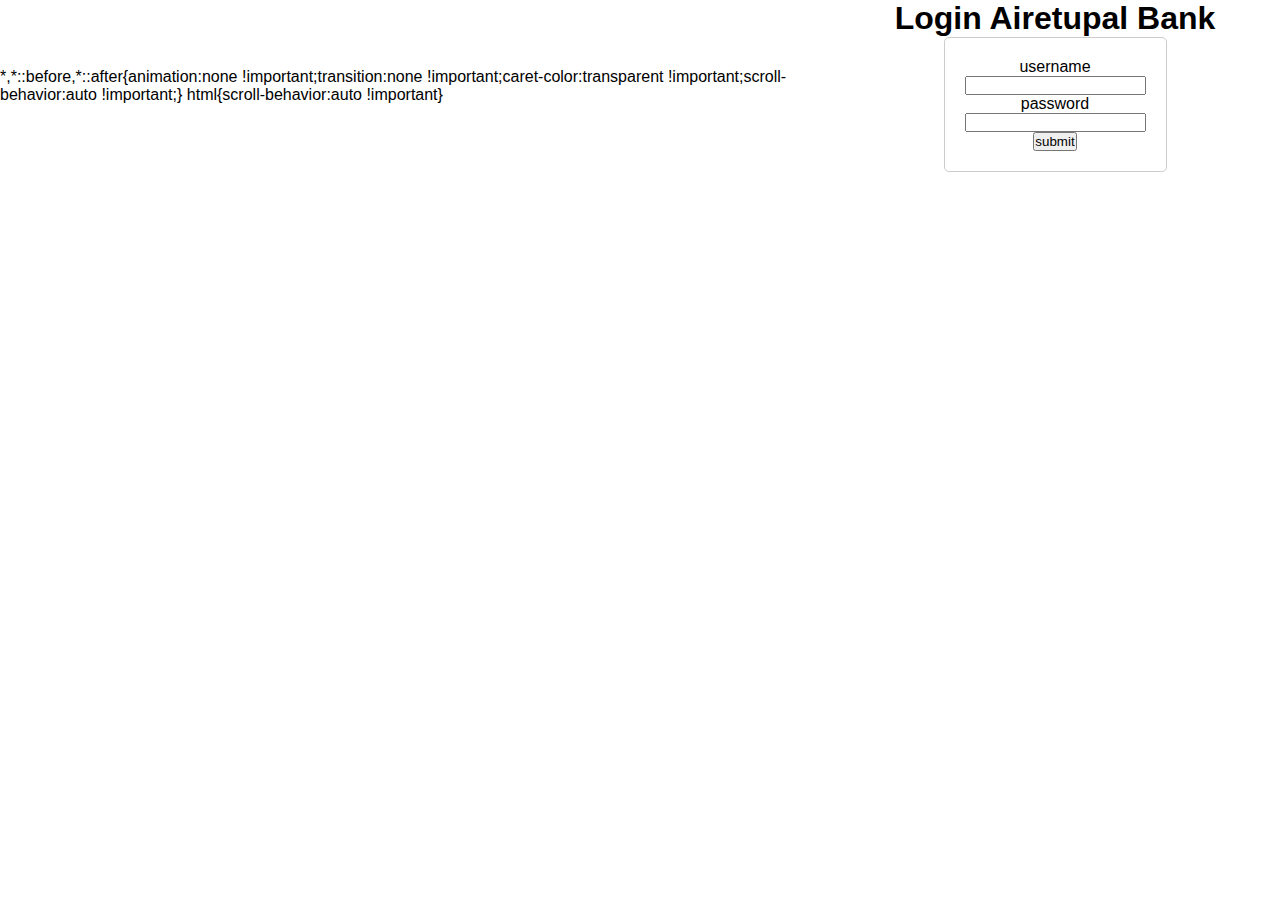
==== airetupalbank/src/main/resources/public/static/Login.html @ c273e6ce "estructura base del proyecto" ====
<!DOCTYPE html>
<html lang="en">
<head>
    <meta charset="UTF-8">
    <meta name="viewport" content="width=device-width, initial-scale=1.0">
    <link rel="stylesheet" href="CSS/login.css">
    <title>Airetupal-Bank Login</title>
</head>
<body>
    <div class="container">
        <h1>Login Airetupal Bank</h1>
        <form action="/sign in">
            <label for="">username</label>
            <input type="text">
            <label for="">password</label>
            <input type="password">
            <input type="button" value="submit" id="sign-in">
        </form>
    </div>
</body>
</html>
---- airetupalbank/src/main/resources/public/static/CSS/login.css ----
* {
    margin: 0;
    padding: 0;
    display: flex;
    align-items: center;
    justify-content: center;
    /* min-height: 100vh; */
    font-family: 'Jost', sans-serif;
}

title {
    display: none;
}

body{
    display: flex;
    flex-direction: column;
    align-items: center;
    justify-content: center;
}

form {
    display: flex;
    flex-direction: column;
    align-items: center;
    justify-content: center;
    padding: 20px;
    border: 1px solid #ccc; 
    border-radius: 5px; 
}

.container{
    display: flex;
    flex-direction: column;
    width: 450px;
    margin: auto;
    text-align: center;
}
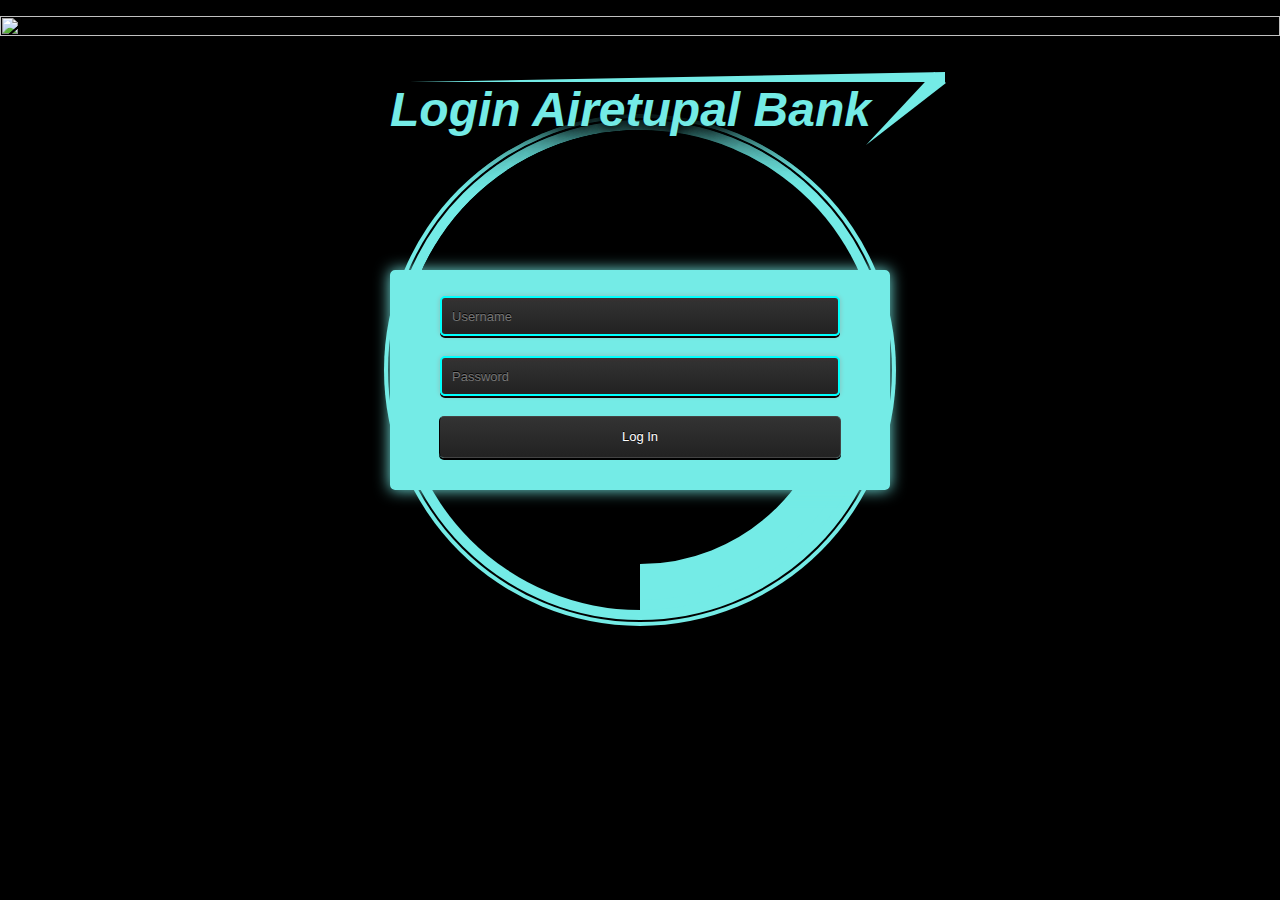
==== commit 4743899a: "vistas" ====
--- a/airetupalbank/src/main/resources/public/static/Login.html
+++ b/airetupalbank/src/main/resources/public/static/Login.html
@@ -1,21 +1,49 @@
 <!DOCTYPE html>
-<html lang="en">
+<html lang="es">
+
 <head>
     <meta charset="UTF-8">
     <meta name="viewport" content="width=device-width, initial-scale=1.0">
     <link rel="stylesheet" href="CSS/login.css">
+    <link rel="icon" href="img/logo.jpg" type="image/x-icon">
     <title>Airetupal-Bank Login</title>
+    
 </head>
+
 <body>
-    <div class="container">
-        <h1>Login Airetupal Bank</h1>
-        <form action="/sign in">
-            <label for="">username</label>
-            <input type="text">
-            <label for="">password</label>
-            <input type="password">
-            <input type="button" value="submit" id="sign-in">
+    <div id="logo">
+        <h1><i>Login Airetupal Bank</i></h1>
+    </div>
+    <section class="stark-login">
+
+        <form action="" method="">
+            <div id="fade-box">
+                <input type="text" name="username" id="username" placeholder="Username" required>
+                <input type="password" placeholder="Password" required>
+                <button>Log In</button>
+            </div>
         </form>
+        <div class="hexagons">
+
+            <img src="../img/fondo.jpg" height="100%"
+                width="100%" />
+        </div>
+    </section>
+
+    <div id="circle1">
+        <div id="inner-cirlce1">
+            <h2> </h2>
+        </div>
     </div>
+
+    <ul>
+        <li></li>
+        <li></li>
+        <li></li>
+        <li></li>
+        <li></li>
+    </ul>
+
 </body>
+
 </html>--- a/airetupalbank/src/main/resources/public/static/CSS/login.css
+++ b/airetupalbank/src/main/resources/public/static/CSS/login.css
@@ -1,38 +1,760 @@
-* {
-    margin: 0;
-    padding: 0;
-    display: flex;
-    align-items: center;
-    justify-content: center;
-    /* min-height: 100vh; */
-    font-family: 'Jost', sans-serif;
-}
+/*! normalize.css v2.1.2 | MIT License | git.io/normalize */
 
-title {
-    display: none;
-}
+/* ==========================================================================
+   HTML5 display definitions
+   ========================================================================== */
 
-body{
-    display: flex;
-    flex-direction: column;
-    align-items: center;
-    justify-content: center;
-}
+/**
+ * Correct `block` display not defined in IE 8/9.
+ */
 
-form {
-    display: flex;
-    flex-direction: column;
-    align-items: center;
-    justify-content: center;
-    padding: 20px;
-    border: 1px solid #ccc; 
-    border-radius: 5px; 
-}
+ article,
+ aside,
+ details,
+ figcaption,
+ figure,
+ footer,
+ header,
+ hgroup,
+ main,
+ nav,
+ section,
+ summary {
+     display: block;
+ }
+ 
+ /**
+  * Correct `inline-block` display not defined in IE 8/9.
+  */
+ 
+ audio,
+ canvas,
+ video {
+     display: inline-block;
+ }
+ 
+ /**
+  * Prevent modern browsers from displaying `audio` without controls.
+  * Remove excess height in iOS 5 devices.
+  */
+ 
+ audio:not([controls]) {
+     display: none;
+     height: 0;
+ }
+ 
+ /**
+  * Address styling not present in IE 8/9.
+  */
+ 
+ [hidden] {
+     display: none;
+ }
+ 
+ /* ==========================================================================
+    Base
+    ========================================================================== */
+ 
+ /**
+  * 1. Set default font family to sans-serif.
+  * 2. Prevent iOS text size adjust after orientation change, without disabling
+  *    user zoom.
+  */
+ 
+ html {
+     font-family: sans-serif; /* 1 */
+     -ms-text-size-adjust: 100%; /* 2 */
+     -webkit-text-size-adjust: 100%; /* 2 */
+ }
+ 
+ /**
+  * Remove default margin.
+  */
+ 
+ body {
+     margin: 0;
+ }
+ 
+ /* ==========================================================================
+    Links
+    ========================================================================== */
+ 
+ /**
+  * Address `outline` inconsistency between Chrome and other browsers.
+  */
+ 
+ a:focus {
+     outline: thin dotted;
+ }
+ 
+ /**
+  * Improve readability when focused and also mouse hovered in all browsers.
+  */
+ 
+ a:active,
+ a:hover {
+     outline: 0;
+ }
+ 
+ /* ==========================================================================
+    Typography
+    ========================================================================== */
+ 
+ /**
+  * Address variable `h1` font-size and margin within `section` and `article`
+  * contexts in Firefox 4+, Safari 5, and Chrome.
+  */
+ 
+ h1 {
+     font-size: 2em;
+     margin: 0.67em 0;
+ }
+ 
+ /**
+  * Address styling not present in IE 8/9, Safari 5, and Chrome.
+  */
+ 
+ abbr[title] {
+     border-bottom: 1px dotted;
+ }
+ 
+ /**
+  * Address style set to `bolder` in Firefox 4+, Safari 5, and Chrome.
+  */
+ 
+ b,
+ strong {
+     font-weight: bold;
+ }
+ 
+ /**
+  * Address styling not present in Safari 5 and Chrome.
+  */
+ 
+ dfn {
+     font-style: italic;
+ }
+ 
+ /**
+  * Address differences between Firefox and other browsers.
+  */
+ 
+ hr {
+     -moz-box-sizing: content-box;
+     box-sizing: content-box;
+     height: 0;
+ }
+ 
+ /**
+  * Address styling not present in IE 8/9.
+  */
+ 
+ mark {
+     background: #ff0;
+     color: #000;
+ }
+ 
+ /**
+  * Correct font family set oddly in Safari 5 and Chrome.
+  */
+ 
+ code,
+ kbd,
+ pre,
+ samp {
+     font-family: monospace, serif;
+     font-size: 1em;
+ }
+ 
+ /**
+  * Improve readability of pre-formatted text in all browsers.
+  */
+ 
+ pre {
+     white-space: pre-wrap;
+ }
+ 
+ /**
+  * Set consistent quote types.
+  */
+ 
+ q {
+     quotes: "\201C" "\201D" "\2018" "\2019";
+ }
+ 
+ /**
+  * Address inconsistent and variable font size in all browsers.
+  */
+ 
+ small {
+     font-size: 80%;
+ }
+ 
+ /**
+  * Prevent `sub` and `sup` affecting `line-height` in all browsers.
+  */
+ 
+ sub,
+ sup {
+     font-size: 75%;
+     line-height: 0;
+     position: relative;
+     vertical-align: baseline;
+ }
+ 
+ sup {
+     top: -0.5em;
+ }
+ 
+ sub {
+     bottom: -0.25em;
+ }
+ 
+ /* ==========================================================================
+    Embedded content
+    ========================================================================== */
+ 
+ /**
+  * Remove border when inside `a` element in IE 8/9.
+  */
+ 
+ img {
+     border: 0;
+ }
+ 
+ /**
+  * Correct overflow displayed oddly in IE 9.
+  */
+ 
+ svg:not(:root) {
+     overflow: hidden;
+ }
+ 
+ /* ==========================================================================
+    Figures
+    ========================================================================== */
+ 
+ /**
+  * Address margin not present in IE 8/9 and Safari 5.
+  */
+ 
+ figure {
+     margin: 0;
+ }
+ 
+ /* ==========================================================================
+    Forms
+    ========================================================================== */
+ 
+ /**
+  * Define consistent border, margin, and padding.
+  */
+ 
+ fieldset {
+     border: 1px solid #c0c0c0;
+     margin: 0 2px;
+     padding: 0.35em 0.625em 0.75em;
+ }
+ 
+ /**
+  * 1. Correct `color` not being inherited in IE 8/9.
+  * 2. Remove padding so people aren't caught out if they zero out fieldsets.
+  */
+ 
+ legend {
+     border: 0; /* 1 */
+     padding: 0; /* 2 */
+ }
+ 
+ /**
+  * 1. Correct font family not being inherited in all browsers.
+  * 2. Correct font size not being inherited in all browsers.
+  * 3. Address margins set differently in Firefox 4+, Safari 5, and Chrome.
+  */
+ 
+ button,
+ input,
+ select,
+ textarea {
+     font-family: inherit; /* 1 */
+     font-size: 100%; /* 2 */
+     margin: 0; /* 3 */
+ }
+ 
+ /**
+  * Address Firefox 4+ setting `line-height` on `input` using `!important` in
+  * the UA stylesheet.
+  */
+ 
+ button,
+ input {
+     line-height: normal;
+ }
+ 
+ /**
+  * Address inconsistent `text-transform` inheritance for `button` and `select`.
+  * All other form control elements do not inherit `text-transform` values.
+  * Correct `button` style inheritance in Chrome, Safari 5+, and IE 8+.
+  * Correct `select` style inheritance in Firefox 4+ and Opera.
+  */
+ 
+ button,
+ select {
+     text-transform: none;
+ }
+ 
+ /**
+  * 1. Avoid the WebKit bug in Android 4.0.* where (2) destroys native `audio`
+  *    and `video` controls.
+  * 2. Correct inability to style clickable `input` types in iOS.
+  * 3. Improve usability and consistency of cursor style between image-type
+  *    `input` and others.
+  */
+ 
+ button,
+ html input[type="button"], /* 1 */
+ input[type="reset"],
+ input[type="submit"] {
+     -webkit-appearance: button; /* 2 */
+     cursor: pointer; /* 3 */
+ }
+ 
+ /**
+  * Re-set default cursor for disabled elements.
+  */
+ 
+ button[disabled],
+ html input[disabled] {
+     cursor: default;
+ }
+ 
+ /**
+  * 1. Address box sizing set to `content-box` in IE 8/9.
+  * 2. Remove excess padding in IE 8/9.
+  */
+ 
+ input[type="checkbox"],
+ input[type="radio"] {
+     box-sizing: border-box; /* 1 */
+     padding: 0; /* 2 */
+ }
+ 
+ /**
+  * 1. Address `appearance` set to `searchfield` in Safari 5 and Chrome.
+  * 2. Address `box-sizing` set to `border-box` in Safari 5 and Chrome
+  *    (include `-moz` to future-proof).
+  */
+ 
+ input[type="search"] {
+     -webkit-appearance: textfield; /* 1 */
+     -moz-box-sizing: content-box;
+     -webkit-box-sizing: content-box; /* 2 */
+     box-sizing: content-box;
+ }
+ 
+ /**
+  * Remove inner padding and search cancel button in Safari 5 and Chrome
+  * on OS X.
+  */
+ 
+ input[type="search"]::-webkit-search-cancel-button,
+ input[type="search"]::-webkit-search-decoration {
+     -webkit-appearance: none;
+ }
+ 
+ /**
+  * Remove inner padding and border in Firefox 4+.
+  */
+ 
+ button::-moz-focus-inner,
+ input::-moz-focus-inner {
+     border: 0;
+     padding: 0;
+ }
+ 
+ /**
+  * 1. Remove default vertical scrollbar in IE 8/9.
+  * 2. Improve readability and alignment in all browsers.
+  */
+ 
+ textarea {
+     overflow: auto; /* 1 */
+     vertical-align: top; /* 2 */
+ }
+ 
+ /* ==========================================================================
+    Tables
+    ========================================================================== */
+ 
+ /**
+  * Remove most spacing between table cells.
+  */
+ 
+ table {
+     border-collapse: collapse;
+     border-spacing: 0;
+ }
 
-.container{
-    display: flex;
-    flex-direction: column;
-    width: 450px;
-    margin: auto;
-    text-align: center;
-}+ @import "https://fonts.googleapis.com/css?family=Ubuntu:400,700italic";
+ @import "https://fonts.googleapis.com/css?family=Cabin:400";
+ * {
+   box-sizing: border-box;
+ }
+ 
+ html {
+   background: #000;
+   background-size: cover;
+   font-size: 10px;
+   height: 100%;
+   overflow: hidden;
+   position: absolute;
+   text-align: center;
+   width: 100%;
+ }
+ 
+ 
+ /* =========================================
+ Stark Industries Logo
+ ========================================= */
+ #logo {
+   animation: logo-entry 4s ease-in;
+   width: 500px;
+   margin: 0 auto;
+   position: relative;
+   z-index: 40;
+ }
+ 
+ h1 {
+   animation: text-glow 2s ease-out infinite alternate;
+   font-family: 'Ubuntu', sans-serif;
+   color: #74ebe6;
+   font-size: 48px;
+   font-size: 4.8rem;
+   font-weight: bold;
+   position: absolute;
+   text-shadow: 0 0 10px #000, 0 0 20px #000, 0 0 30px #000, 0 0 40px #000, 0 0 50px #000, 0 0 60px #000, 0 0 70px #000;
+   top: 50px;
+ }
+ h1:before {
+   animation: before-glow 2s ease-out infinite alternate;
+   border-left: 535px solid transparent;
+   border-bottom: 10px solid #74ebe6;
+   content: ' ';
+   height: 0;
+   position: absolute;
+   right: -74px;
+   top: -10px;
+   width: 0;
+ }
+ h1:after {
+   animation: after-glow 2s ease-out infinite alternate;
+   border-left: 100px solid transparent;
+   border-top: 16px solid #74ebe6;
+   content: ' ';
+   height: 0;
+   position: absolute;
+   right: -85px;
+   top: 24px;
+   transform: rotate(-47deg);
+   width: 0;
+ }
+ 
+ /* =========================================
+ Log in form
+ ========================================= */
+ #fade-box {
+   animation: input-entry 3s ease-in;
+   z-index: 4;
+ }
+ 
+ .stark-login form {
+   animation: form-entry 3s ease-in-out;
+   background: #111;
+   background: linear-gradient(#74ebe6, #74ebe6);
+   border: 6px solid #74ebe6;
+   box-shadow: 0 0 15px #74ebe6;
+   border-radius: 5px;
+   display: inline-block;
+   height: 220px;
+   margin: 270px auto 0;
+   position: relative;
+   z-index: 4;
+   width: 500px;
+   transition: 1s all;
+ }
+ .stark-login form:hover {
+   border: 6px solid #74ebe6;
+   box-shadow: 0 0 25px #74ebe6;
+   transition: 1s all;
+ }
+ .stark-login input {
+   background: #222;
+   background: linear-gradient(#333333, #222222);
+   border: 1px solid #444;
+   border-radius: 5px;
+   box-shadow: 0 2px 0 #000;
+   color: #888;
+   display: block;
+   font-family: 'Cabin', helvetica, arial, sans-serif;
+   font-size: 13px;
+   font-size: 1.3rem;
+   height: 40px;
+   margin: 20px auto 10px;
+   padding: 0 10px;
+   text-shadow: 0 -1px 0 #000;
+   width: 400px;
+ }
+ .stark-login input:focus {
+   animation: box-glow 1s ease-out infinite alternate;
+   background: #0B4252;
+   background: linear-gradient(#333933, #222922);
+   border-color: #00fffc;
+   box-shadow: 0 0 5px rgba(0, 255, 253, 0.2), inset 0 0 5px rgba(0, 255, 253, 0.1), 0 2px 0 black;
+   color: #efe;
+   outline: none;
+ }
+ .stark-login input:invalid {
+   border: 2px solid  #00fffc;
+   box-shadow: 0 0 5px rgba(255, 0, 0, 0.2), inset 0 0 5px rgba(255, 0, 0, 0.1), 0 2px 0 black;
+ }
+ .stark-login button {
+   animation: input-entry 3s ease-in;
+   background: #222;
+   background: linear-gradient(#333333, #222222);
+   box-sizing: content-box;
+   border: 1px solid #444;
+   border-left-color: #000;
+   border-radius: 5px;
+   box-shadow: 0 2px 0 #000;
+   color: #fff;
+   display: block;
+   font-family: 'Cabin', helvetica, arial, sans-serif;
+   font-size: 13px;
+   font-weight: 400;
+   height: 40px;
+   line-height: 40px;
+   margin: 20px auto;
+   padding: 0;
+   position: relative;
+   text-shadow: 0 -1px 0 #000;
+   width: 400px;
+   transition: 1s all;
+ }
+ .stark-login button:hover,
+ .stark-login button:focus {
+   background: #0C6125;
+   background: linear-gradient(#393939, #292929);
+   color: #00fffc;
+   outline: none;
+   transition: 1s all;
+ }
+ .stark-login button:active {
+   background: #292929;
+   background: linear-gradient(#393939, #292929);
+   box-shadow: 0 1px 0 #000, inset 1px 0 1px #222;
+   top: 1px;
+ }
+ 
+ /* =========================================
+ Spinner
+ ========================================= */
+ #circle1 {
+   animation: circle1 4s linear infinite, circle-entry 6s ease-in-out;
+   background: #74ebe6;
+   border-radius: 100%;
+   border: 10px solid #74ebe6;
+   box-shadow: 0 0 0 2px black, 0 0 0 6px #74ebe6;
+   height: 500px;
+   width: 500px;
+   position: absolute;
+   top: 120px;
+   left: 50%;
+   margin-left: -250px;
+   overflow: hidden;
+   opacity: 1.5;
+   z-index: -3;
+ }
+ 
+ #inner-cirlce1 {
+   background: #000;
+   border-radius: 100%;
+   border: 36px solid #74ebe6;
+   height: 460px;
+   width: 460px;
+   margin: 10px;
+ }
+ #inner-cirlce1:before {
+   content: ' ';
+   width: 240px;
+   height: 480px;
+   background: #000;
+   position: absolute;
+   top: 0;
+   left: 0;
+ }
+ #inner-cirlce1:after {
+   content: ' ';
+   width: 480px;
+   height: 240px;
+   background: #000;
+   position: absolute;
+   top: 0;
+   left: 0;
+ }
+ 
+ /* =========================================
+ Hexagon Mesh
+ ========================================= */
+ .hexagons {
+   animation: logo-entry 4s ease-in;
+   /*background:url(http://fc03.deviantart.net/fs71/i/2012/237/c/7/jarvis_rainmeter_skin_by_ingwey-d5cc571.png);*/
+   color: #000;
+   font-size: 52px;
+   font-size: 5.1rem;
+   letter-spacing: -0.2em;
+   line-height: 0.7;
+   position: absolute;
+   text-shadow: 0 0 6px #74ebe6;
+   top: 1px;
+   width: 100%;
+   /*transform: perspective(60px)  scale(2.4);*/
+   z-index: -3;
+ }
+ 
+ /* =========================================
+ Animation Keyframes
+ ========================================= */
+ @keyframes logo-entry {
+   0% {
+     opacity: 0;
+   }
+ 
+   80% {
+     opacity: 0;
+   }
+ 
+   100% {
+     opacity: 1;
+   }
+ }
+ 
+ @keyframes circle-entry {
+   0% {
+     opacity: 0;
+   }
+ 
+   20% {
+     opacity: 0;
+   }
+ 
+   100% {
+     opacity: 0.4;
+   }
+ }
+ 
+ @keyframes input-entry {
+   0% {
+     opacity: 0;
+   }
+ 
+   90% {
+     opacity: 0;
+   }
+ 
+   100% {
+     opacity: 1;
+   }
+ }
+ 
+ @keyframes form-entry {
+   0% {
+     height: 0;
+     width: 0;
+     opacity: 0;
+     padding: 0;
+   }
+ 
+   20% {
+     height: 0;
+     border: 1px solid #00a4a2;
+     width: 0;
+     opacity: 0;
+     padding: 0;
+   }
+ 
+   40% {
+     width: 0;
+     height: 220px;
+     border: 6px solid #00a4a2;
+     opacity: 1;
+     padding: 0;
+   }
+ 
+   100% {
+     height: 220px;
+     width: 500px;
+   }
+ }
+ 
+ @keyframes box-glow {
+   0% {
+     border-color: #00b8b6;
+     box-shadow: 0 0 5px rgba(0, 255, 253, 0.2), inset 0 0 5px rgba(0, 255, 253, 0.1), 0 2px 0 black;
+   }
+ 
+   100% {
+     border-color: #00fffc;
+     box-shadow: 0 0 20px rgba(0, 255, 253, 0.6), inset 0 0 10px rgba(0, 255, 253, 0.4), 0 2px 0 black;
+   }
+ }
+ 
+ @keyframes text-glow {
+   0% {
+     color: #00a4a2;
+     text-shadow: 0 0 10px #000, 0 0 20px #000, 0 0 30px #000, 0 0 40px #000, 0 0 50px #000, 0 0 60px #000, 0 0 70px #000;
+   }
+ 
+   100% {
+     color: #00fffc;
+     text-shadow: 0 0 20px rgba(0, 255, 253, 0.6), 0 0 10px rgba(0, 255, 253, 0.4), 0 2px 0 black;
+   }
+ }
+ 
+ @keyframes before-glow {
+   0% {
+     border-bottom: 10px solid #00a4a2;
+   }
+ 
+   100% {
+     border-bottom: 10px solid #00fffc;
+   }
+ }
+ 
+ @keyframes after-glow {
+   0% {
+     border-top: 16px solid #00a4a2;
+   }
+ 
+   100% {
+     border-top: 16px solid #00fffc;
+   }
+ }
+ 
+ @keyframes circle1 {
+   0% {
+     -webkit-transform: rotate(0deg);
+     -moz-transform: rotate(0deg);
+     -ms-transform: rotate(0deg);
+     -o-transform: rotate(0deg);
+     transform: rotate(0deg);
+   }
+ 
+   100% {
+     -webkit-transform: rotate(360deg);
+     -moz-transform: rotate(360deg);
+     -ms-transform: rotate(360deg);
+     -o-transform: rotate(360deg);
+     transform: rotate(360deg);
+   }
+ }
+ 